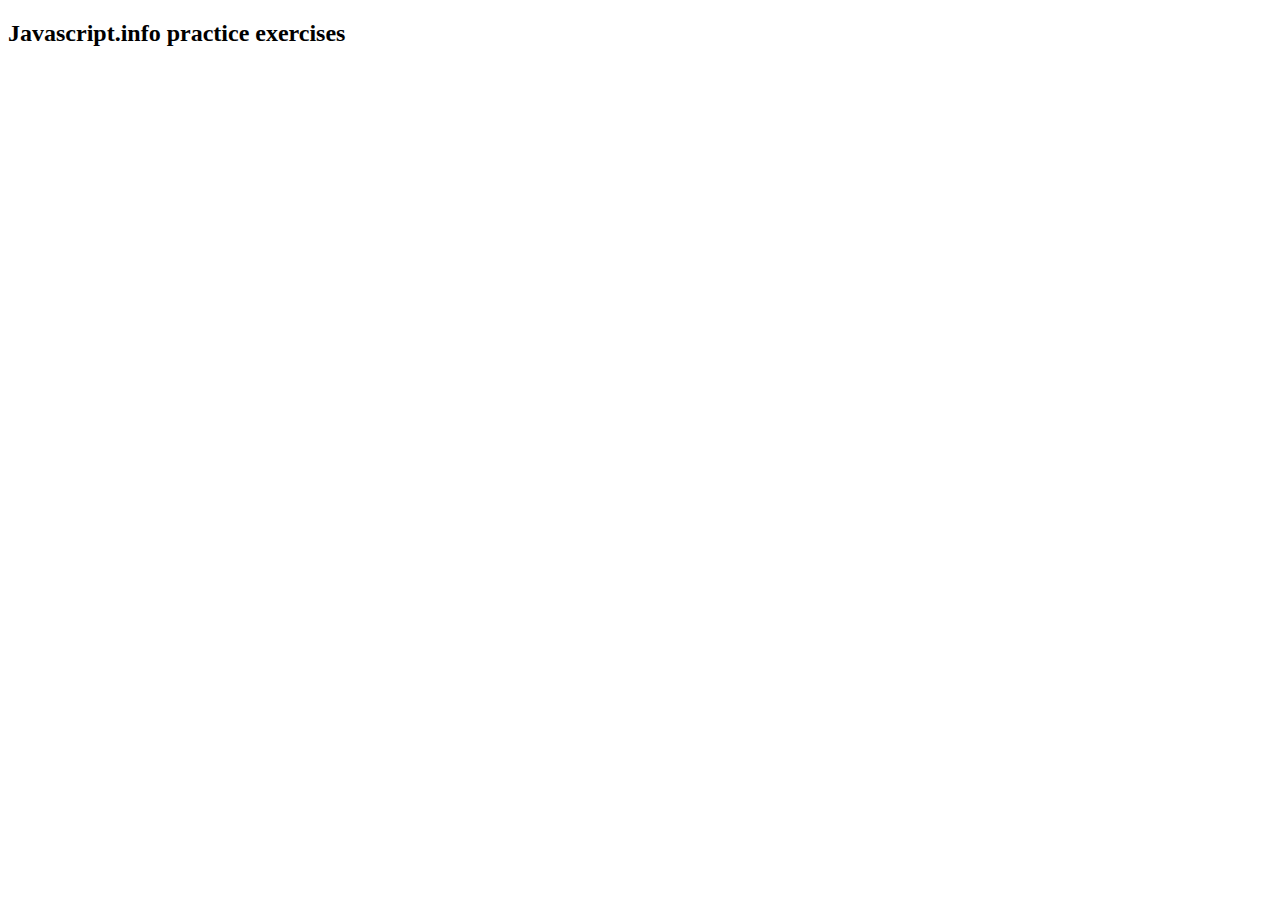
==== javascript.info/index.html @ 225c1c56 "Added practice exercises fromjs.info --2.14" ====
<!DOCTYPE html>
<html lang="en">
<head>
    <meta charset="UTF-8">
    <meta http-equiv="X-UA-Compatible" content="IE=edge">
    <meta name="viewport" content="width=device-width, initial-scale=1.0">
    <title>Javascript</title>
</head>
<body>
    <h2>Javascript.info practice exercises</h2>
    <script src="practice.js"></script>
</body>
</html>
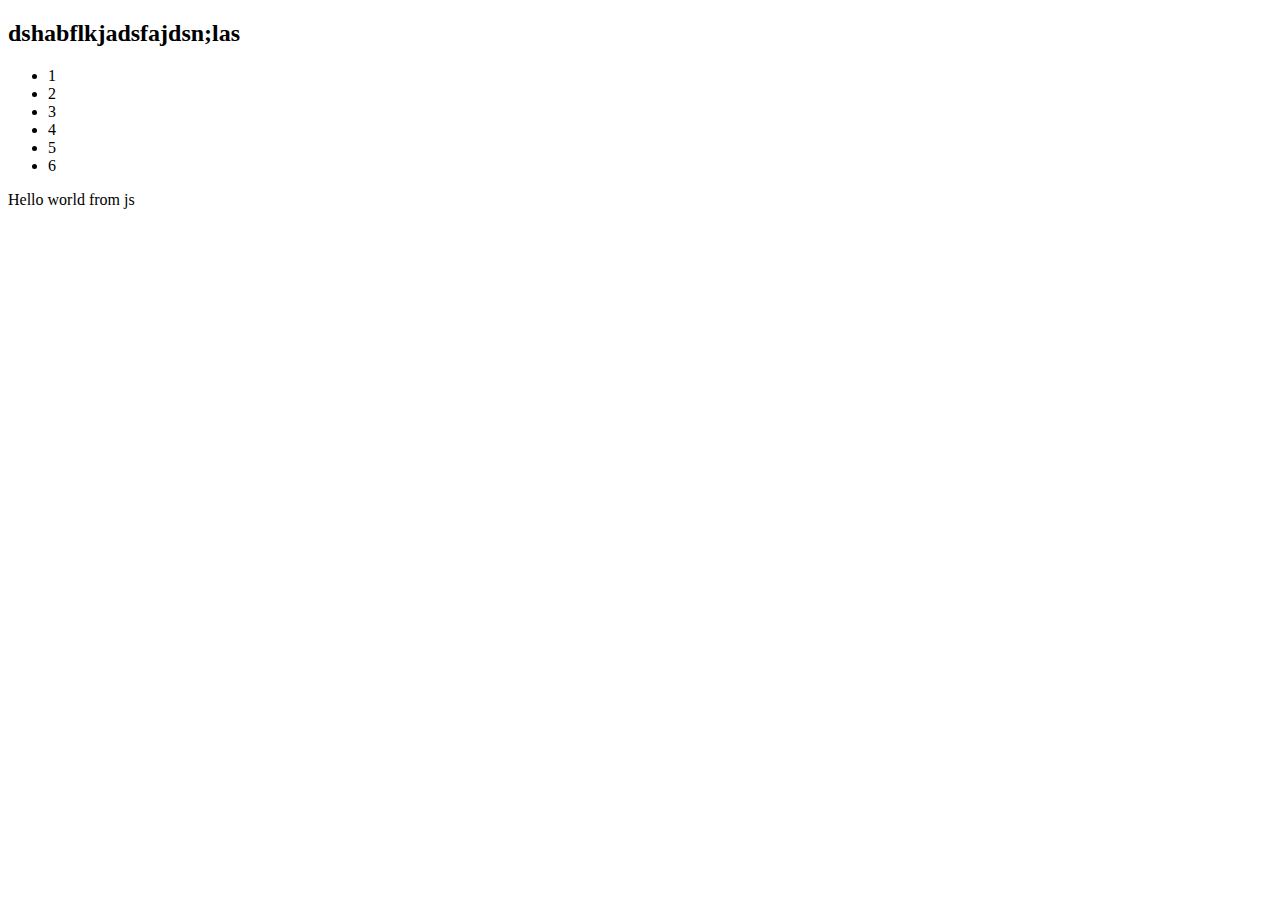
==== commit 28bac800: "more iec content js.info" ====
--- a/javascript.info/index.html
+++ b/javascript.info/index.html
@@ -7,7 +7,21 @@
     <title>Javascript</title>
 </head>
 <body>
-    <h2>Javascript.info practice exercises</h2>
+    <h2 id="h2tag">Javascript.info practice exercises</h2>
+
+    <ul>
+        <li>1</li>
+        <li>2</li>
+        <li>3</li>
+        <li>4</li>
+        <li>5</li>
+    </ul>
+
+    <div class="container">
+    </div>
+
+  
+
     <script src="practice.js"></script>
 </body>
 </html>